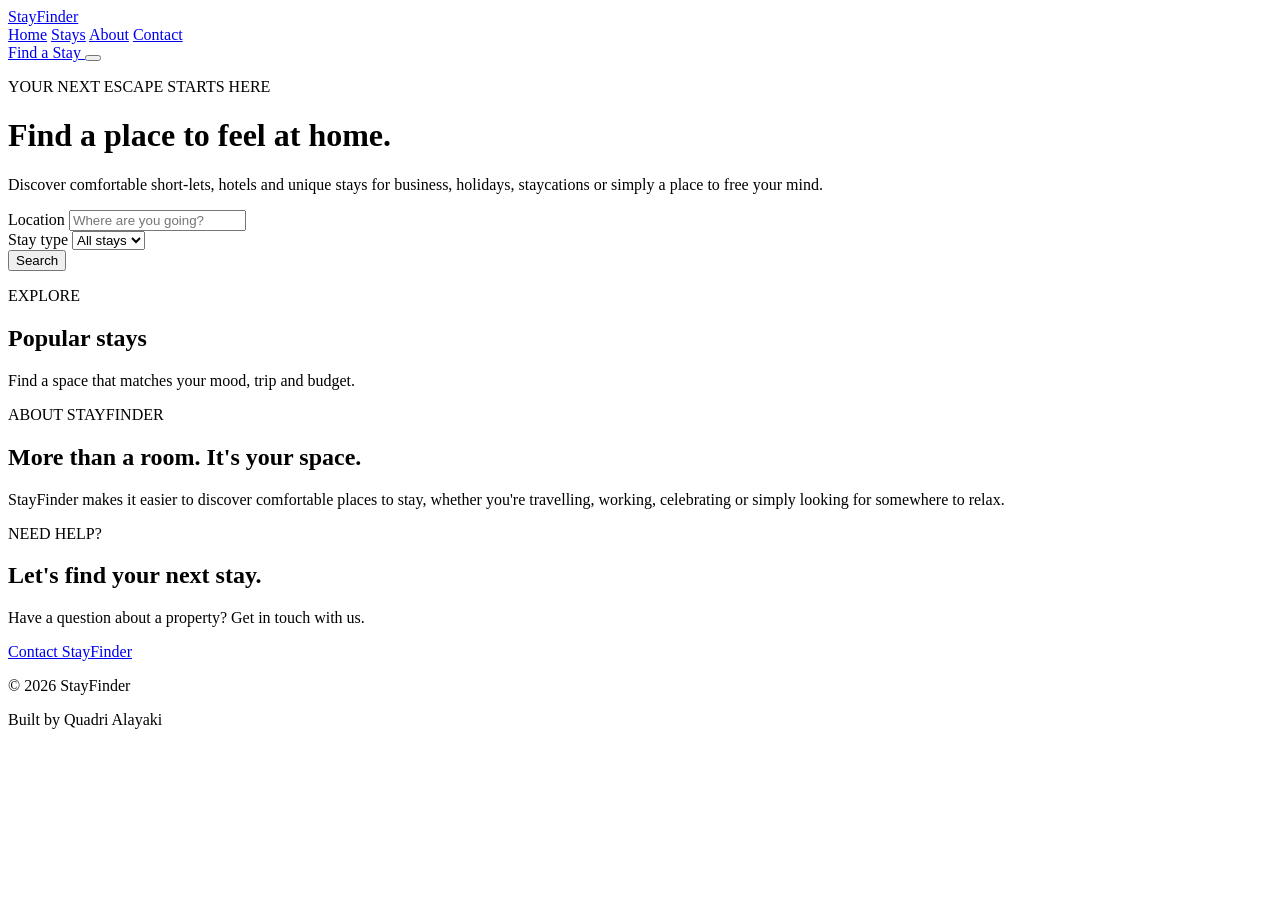
==== index.html @ dc5b2203 "Create index.html" ====
<!DOCTYPE html>
<html lang="en">

<head>
  <meta charset="UTF-8">

  <meta
    name="viewport"
    content="width=device-width, initial-scale=1.0"
  >

  <meta
    name="description"
    content="StayFinder — discover beautiful stays, short-lets and hotels."
  >

  <title>StayFinder | Find Your Perfect Stay</title>

  <link rel="stylesheet" href="style.css">
</head>


<body>

  <!-- NAVIGATION -->

  <nav class="navbar">

    <a href="#home" class="logo">
      Stay<span>Finder</span>
    </a>


    <div class="nav-links">

      <a href="#home">Home</a>

      <a href="#stays">Stays</a>

      <a href="#about">About</a>

      <a href="#contact">Contact</a>

    </div>


    <a
      href="#stays"
      class="nav-button"
    >
      Find a Stay
    </a>


    <button
      class="menu-toggle"
      type="button"
      aria-label="Open menu"
      aria-expanded="false"
    >
      <span></span>
      <span></span>
      <span></span>
    </button>

  </nav>



  <!-- HERO -->

  <header
    id="home"
    class="hero"
  >

    <div class="hero-content">

      <p class="eyebrow">
        YOUR NEXT ESCAPE STARTS HERE
      </p>


      <h1>
        Find a place to
        <span>feel at home.</span>
      </h1>


      <p class="hero-text">

        Discover comfortable short-lets, hotels and
        unique stays for business, holidays,
        staycations or simply a place to free your mind.

      </p>


      <!-- SEARCH -->

      <div class="search-box">

        <div class="search-field">

          <label>
            Location
          </label>

          <input
            type="text"
            id="locationInput"
            placeholder="Where are you going?"
          >

        </div>


        <div class="search-field">

          <label>
            Stay type
          </label>

          <select id="typeInput">

            <option value="all">
              All stays
            </option>

            <option value="shortlet">
              Short-let
            </option>

            <option value="hotel">
              Hotel
            </option>

          </select>

        </div>


        <button
          class="search-button"
          id="searchButton"
          type="button"
        >
          Search
        </button>

      </div>

    </div>

  </header>



  <!-- STAYS -->

  <main>

    <section
      id="stays"
      class="section stays-section"
    >

      <div class="section-heading">

        <div>

          <p class="eyebrow">
            EXPLORE
          </p>

          <h2>
            Popular stays
          </h2>

        </div>


        <p>
          Find a space that matches your mood,
          trip and budget.
        </p>

      </div>


      <div
        class="property-grid"
        id="propertyGrid"
      >

        <!-- Properties generated by JavaScript -->

      </div>

    </section>



    <!-- ABOUT -->

    <section
      id="about"
      class="section about-section"
    >

      <div class="about-content">

        <p class="eyebrow">
          ABOUT STAYFINDER
        </p>


        <h2>
          More than a room.
          <span>It's your space.</span>
        </h2>


        <p>

          StayFinder makes it easier to discover
          comfortable places to stay, whether you're
          travelling, working, celebrating or simply
          looking for somewhere to relax.

        </p>

      </div>

    </section>



    <!-- CONTACT -->

    <section
      id="contact"
      class="section contact-section"
    >

      <div>

        <p class="eyebrow">
          NEED HELP?
        </p>


        <h2>
          Let's find your
          <span>next stay.</span>
        </h2>


        <p>
          Have a question about a property?
          Get in touch with us.
        </p>

      </div>


      <a
        href="mailto:Alayakiquadri91@gmail.com"
        class="contact-button"
      >
        Contact StayFinder
      </a>

    </section>

  </main>



  <!-- FOOTER -->

  <footer>

    <p>
      © 2026 StayFinder
    </p>


    <p>
      Built by Quadri Alayaki
    </p>

  </footer>



  <script src="script.js"></script>

</body>

</html>
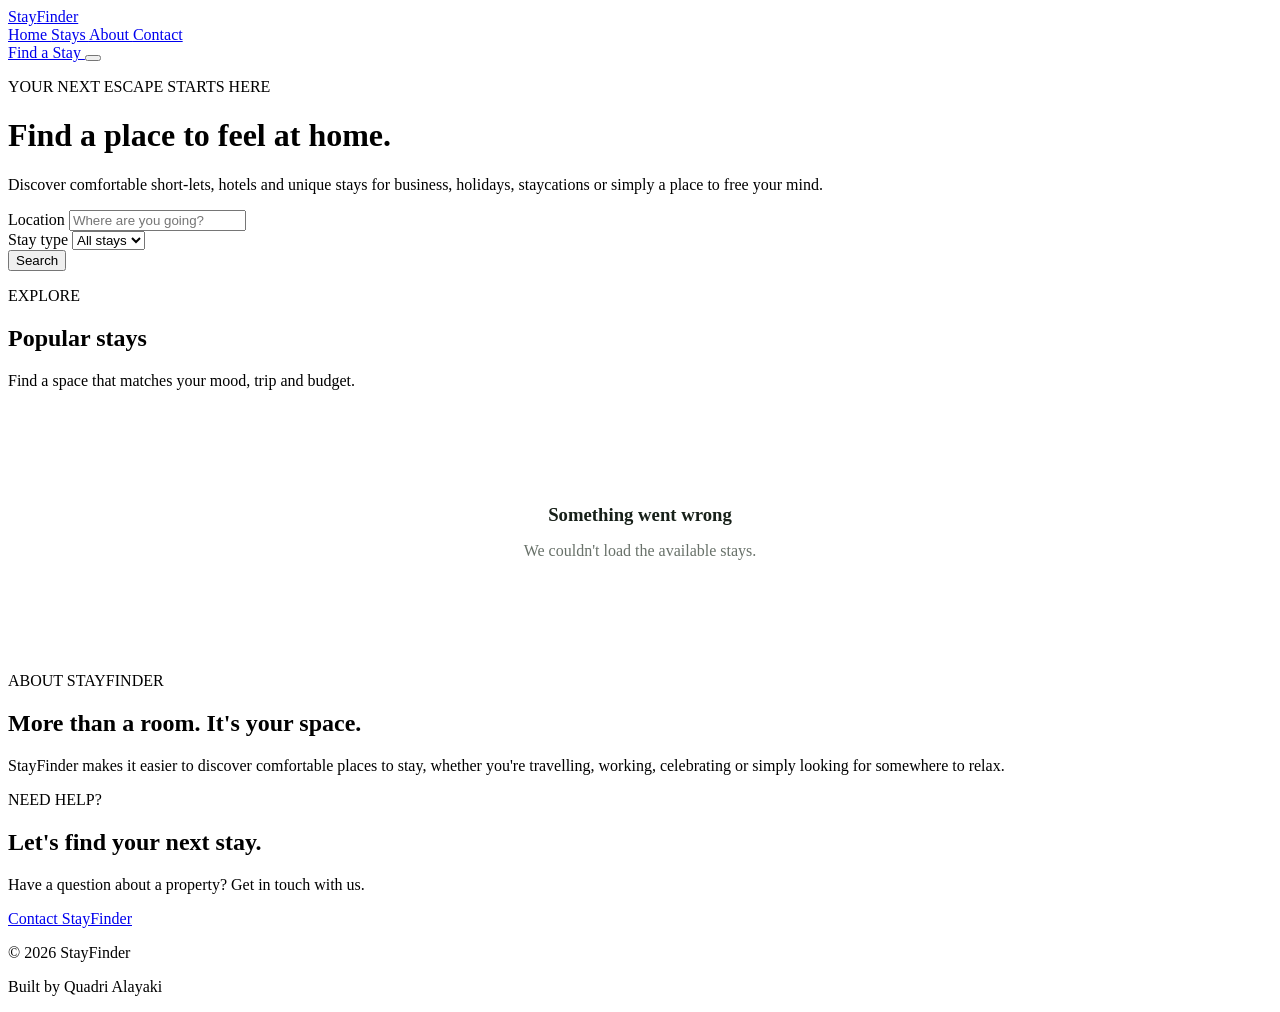
==== commit bd8cbd85: "Update index.html" ====
--- a/index.html
+++ b/index.html
@@ -2,6 +2,7 @@
 <html lang="en">
 
 <head>
+
   <meta charset="UTF-8">
 
   <meta
@@ -11,35 +12,107 @@
 
   <meta
     name="description"
-    content="StayFinder — discover beautiful stays, short-lets and hotels."
-  >
-
-  <title>StayFinder | Find Your Perfect Stay</title>
-
-  <link rel="stylesheet" href="style.css">
+    content="StayFinder helps you discover comfortable hotels and short-let stays for holidays, business trips, staycations and relaxing getaways."
+  >
+
+  <meta
+    name="keywords"
+    content="Lagos hotels, Lagos shortlets, short-let apartments, accommodation, staycation, hotels in Lagos, StayFinder"
+  >
+
+  <meta
+    name="author"
+    content="Quadri Alayaki"
+  >
+
+  <meta
+    name="theme-color"
+    content="#172019"
+  >
+
+  <!-- SOCIAL SHARING -->
+
+  <meta
+    property="og:title"
+    content="StayFinder | Find Your Perfect Stay"
+  >
+
+  <meta
+    property="og:description"
+    content="Discover comfortable hotels, short-lets and unique stays for your next trip."
+  >
+
+  <meta
+    property="og:type"
+    content="website"
+  >
+
+  <meta
+    property="og:url"
+    content="https://stayfinde.netlify.app/"
+  >
+
+  <meta
+    name="twitter:card"
+    content="summary_large_image"
+  >
+
+  <meta
+    name="twitter:title"
+    content="StayFinder | Find Your Perfect Stay"
+  >
+
+  <meta
+    name="twitter:description"
+    content="Discover comfortable hotels, short-lets and unique stays with StayFinder."
+  >
+
+
+  <title>
+    StayFinder | Find Your Perfect Stay
+  </title>
+
+
+  <link
+    rel="stylesheet"
+    href="style.css"
+  >
+
 </head>
 
 
 <body>
 
+
   <!-- NAVIGATION -->
 
   <nav class="navbar">
 
-    <a href="#home" class="logo">
+    <a
+      href="#home"
+      class="logo"
+    >
       Stay<span>Finder</span>
     </a>
 
 
     <div class="nav-links">
 
-      <a href="#home">Home</a>
-
-      <a href="#stays">Stays</a>
-
-      <a href="#about">About</a>
-
-      <a href="#contact">Contact</a>
+      <a href="#home">
+        Home
+      </a>
+
+      <a href="#stays">
+        Stays
+      </a>
+
+      <a href="#about">
+        About
+      </a>
+
+      <a href="#contact">
+        Contact
+      </a>
 
     </div>
 
@@ -58,9 +131,11 @@
       aria-label="Open menu"
       aria-expanded="false"
     >
+
       <span></span>
       <span></span>
       <span></span>
+
     </button>
 
   </nav>
@@ -82,8 +157,12 @@
 
 
       <h1>
+
         Find a place to
-        <span>feel at home.</span>
+        <span>
+          feel at home.
+        </span>
+
       </h1>
 
 
@@ -102,7 +181,7 @@
 
         <div class="search-field">
 
-          <label>
+          <label for="locationInput">
             Location
           </label>
 
@@ -110,6 +189,7 @@
             type="text"
             id="locationInput"
             placeholder="Where are you going?"
+            autocomplete="off"
           >
 
         </div>
@@ -117,7 +197,7 @@
 
         <div class="search-field">
 
-          <label>
+          <label for="typeInput">
             Stay type
           </label>
 
@@ -216,8 +296,12 @@
 
 
         <h2>
+
           More than a room.
-          <span>It's your space.</span>
+          <span>
+            It's your space.
+          </span>
+
         </h2>
 
 
@@ -251,14 +335,20 @@
 
 
         <h2>
+
           Let's find your
-          <span>next stay.</span>
+          <span>
+            next stay.
+          </span>
+
         </h2>
 
 
         <p>
+
           Have a question about a property?
           Get in touch with us.
+
         </p>
 
       </div>
@@ -294,6 +384,8 @@
 
 
 
+  <!-- JAVASCRIPT -->
+
   <script src="script.js"></script>
 
 </body>
--- a/style.css
+++ b/style.css
@@ -0,0 +1,570 @@
+/* =========================================
+   PROPERTY DETAILS PAGE
+========================================= */
+
+.property-page {
+  min-height: 100vh;
+  padding: 120px 6% 80px;
+  background: #f7f8f5;
+}
+
+.property-details-page {
+  max-width: 1200px;
+  margin: 0 auto;
+}
+
+.property-detail-image {
+  position: relative;
+  height: 520px;
+  overflow: hidden;
+  border-radius: 20px;
+  margin-bottom: 40px;
+  box-shadow: 0 25px 70px rgba(23, 32, 25, 0.12);
+}
+
+.property-detail-image img {
+  width: 100%;
+  height: 100%;
+  object-fit: cover;
+}
+
+.property-detail-type {
+  position: absolute;
+  top: 20px;
+  left: 20px;
+
+  padding: 8px 13px;
+
+  border-radius: 7px;
+
+  background: rgba(255, 255, 255, 0.94);
+
+  color: #172019;
+
+  font-size: 11px;
+  font-weight: 800;
+
+  text-transform: uppercase;
+  letter-spacing: 1px;
+}
+
+.property-detail-content {
+  max-width: 900px;
+}
+
+.back-link {
+  display: inline-block;
+
+  margin-bottom: 25px;
+
+  color: #4f7d5a;
+
+  font-size: 13px;
+  font-weight: 700;
+
+  transition: 0.25s ease;
+}
+
+.back-link:hover {
+  transform: translateX(-4px);
+}
+
+.property-detail-content
+.property-location {
+  margin-bottom: 8px;
+
+  color: #4f7d5a;
+
+  font-size: 12px;
+  font-weight: 800;
+
+  text-transform: uppercase;
+  letter-spacing: 1.5px;
+}
+
+.property-detail-content h1 {
+  margin-bottom: 20px;
+
+  color: #172019;
+
+  font-size: clamp(40px, 6vw, 70px);
+
+  line-height: 1;
+
+  letter-spacing: -3px;
+}
+
+.property-detail-stats {
+  display: flex;
+
+  flex-wrap: wrap;
+
+  gap: 12px;
+
+  margin-bottom: 30px;
+}
+
+.property-detail-stats span {
+  padding: 9px 13px;
+
+  border-radius: 8px;
+
+  background: #edf2ec;
+
+  color: #59635b;
+
+  font-size: 12px;
+  font-weight: 600;
+}
+
+.property-detail-price {
+  display: flex;
+
+  align-items: baseline;
+
+  gap: 7px;
+
+  margin-bottom: 45px;
+
+  padding-bottom: 30px;
+
+  border-bottom:
+    1px solid
+    rgba(23, 32, 25, 0.09);
+}
+
+.property-detail-price strong {
+  color: #172019;
+
+  font-size: 30px;
+}
+
+.property-detail-price span {
+  color: #7b857d;
+
+  font-size: 13px;
+}
+
+.property-description {
+  margin-bottom: 45px;
+}
+
+.property-description h2,
+.amenities h2 {
+  margin-bottom: 15px;
+
+  color: #172019;
+
+  font-size: 25px;
+
+  letter-spacing: -0.7px;
+}
+
+.property-description p {
+  max-width: 760px;
+
+  color: #687169;
+
+  font-size: 15px;
+
+  line-height: 1.8;
+}
+
+.amenities {
+  margin-bottom: 45px;
+}
+
+.amenity-list {
+  display: grid;
+
+  grid-template-columns:
+    repeat(3, 1fr);
+
+  gap: 12px;
+}
+
+.amenity-list span {
+  padding: 15px;
+
+  border:
+    1px solid
+    rgba(23, 32, 25, 0.08);
+
+  border-radius: 10px;
+
+  background: white;
+
+  color: #59635b;
+
+  font-size: 13px;
+  font-weight: 600;
+}
+
+.booking-box {
+  display: flex;
+
+  align-items: center;
+
+  justify-content: space-between;
+
+  gap: 25px;
+
+  padding: 25px;
+
+  border-radius: 15px;
+
+  background: #172019;
+
+  color: white;
+
+  box-shadow:
+    0 20px 50px
+    rgba(23, 32, 25, 0.15);
+}
+
+.booking-box p {
+  margin-bottom: 4px;
+
+  font-size: 18px;
+  font-weight: 800;
+}
+
+.booking-box small {
+  color: #b8c1ba;
+
+  font-size: 12px;
+}
+
+.booking-box .contact-button {
+  flex-shrink: 0;
+
+  background: #edf4ed;
+
+  color: #172019;
+}
+
+.booking-box .contact-button:hover {
+  background: #4f7d5a;
+
+  color: white;
+}
+
+
+/* =========================================
+   LOADING / EMPTY STATES
+========================================= */
+
+.loading-state,
+.empty-state {
+  padding: 80px 20px;
+
+  text-align: center;
+
+  color: #687169;
+}
+
+.loading-state h2,
+.loading-state h3,
+.empty-state h2,
+.empty-state h3 {
+  margin-bottom: 10px;
+
+  color: #172019;
+}
+
+.empty-state .contact-button {
+  margin-top: 20px;
+}
+
+
+/* =========================================
+   PROPERTY PAGE MOBILE
+========================================= */
+
+@media (max-width: 700px) {
+
+  .property-page {
+    padding:
+      105px 5% 60px;
+  }
+
+  .property-detail-image {
+    height: 330px;
+
+    border-radius: 14px;
+
+    margin-bottom: 30px;
+  }
+
+  .property-detail-content h1 {
+    font-size: 44px;
+
+    letter-spacing: -2px;
+  }
+
+  .property-detail-stats {
+    flex-direction: column;
+
+    align-items: flex-start;
+  }
+
+  .property-detail-price {
+    margin-bottom: 35px;
+  }
+
+  .amenity-list {
+    grid-template-columns: 1fr;
+  }
+
+  .booking-box {
+    flex-direction: column;
+
+    align-items: flex-start;
+  }
+
+  .booking-box .contact-button {
+    width: 100%;
+
+    text-align: center;
+  }
+
+}
+/* =========================================
+   STAYFINDER ANIMATIONS
+========================================= */
+
+@keyframes stayFadeUp {
+
+  from {
+    opacity: 0;
+
+    transform:
+      translateY(25px);
+  }
+
+  to {
+    opacity: 1;
+
+    transform:
+      translateY(0);
+  }
+
+}
+
+
+@keyframes stayFadeIn {
+
+  from {
+    opacity: 0;
+  }
+
+  to {
+    opacity: 1;
+  }
+
+}
+
+
+@keyframes stayScaleIn {
+
+  from {
+    opacity: 0;
+
+    transform:
+      scale(0.97);
+  }
+
+  to {
+    opacity: 1;
+
+    transform:
+      scale(1);
+  }
+
+}
+
+
+/* PAGE LOAD */
+
+body {
+  animation:
+    stayFadeIn
+    0.6s
+    ease
+    both;
+}
+
+
+/* PROPERTY CARDS */
+
+.property-card {
+  animation:
+    stayFadeUp
+    0.65s
+    ease
+    both;
+
+  transition:
+    transform 0.3s ease,
+    box-shadow 0.3s ease;
+}
+
+
+.property-card:hover {
+  transform:
+    translateY(-7px);
+
+  box-shadow:
+    0 20px 45px
+    rgba(23, 32, 25, 0.1);
+}
+
+
+/* PROPERTY IMAGES */
+
+.property-image img {
+  transition:
+    transform 0.6s
+    cubic-bezier(
+      0.2,
+      0.7,
+      0.2,
+      1
+    );
+}
+
+
+.property-card:hover
+.property-image img {
+  transform:
+    scale(1.05);
+}
+
+
+/* BUTTONS */
+
+button,
+.nav-button,
+.contact-button,
+.view-button {
+  transition:
+    transform 0.2s ease,
+    background 0.2s ease,
+    color 0.2s ease,
+    box-shadow 0.2s ease;
+}
+
+
+button:hover,
+.nav-button:hover,
+.contact-button:hover,
+.view-button:hover {
+  transform:
+    translateY(-2px);
+}
+
+
+/* DETAILS IMAGE */
+
+.property-detail-image {
+  animation:
+    stayScaleIn
+    0.7s
+    ease
+    both;
+}
+
+
+/* DETAILS CONTENT */
+
+.property-detail-content {
+  animation:
+    stayFadeUp
+    0.7s
+    0.15s
+    ease
+    both;
+}
+
+
+/* BOOKING CARD */
+
+.booking-card {
+  animation:
+    stayFadeUp
+    0.7s
+    0.1s
+    ease
+    both;
+}
+
+
+/* AMENITIES */
+
+.amenity-list span {
+  transition:
+    transform 0.2s ease,
+    border-color 0.2s ease,
+    box-shadow 0.2s ease;
+}
+
+
+.amenity-list span:hover {
+  transform:
+    translateY(-3px);
+
+  border-color:
+    rgba(
+      79,
+      125,
+      90,
+      0.35
+    );
+
+  box-shadow:
+    0 8px 20px
+    rgba(
+      23,
+      32,
+      25,
+      0.06
+    );
+}
+
+
+/* LOADING */
+
+.loading-state {
+  animation:
+    stayFadeIn
+    0.5s
+    ease
+    both;
+}
+
+
+/* ACCESSIBILITY */
+
+@media (
+  prefers-reduced-motion: reduce
+) {
+
+  *,
+  *::before,
+  *::after {
+
+    animation-duration:
+      0.01ms !important;
+
+    animation-iteration-count:
+      1 !important;
+
+    scroll-behavior:
+      auto !important;
+
+    transition-duration:
+      0.01ms !important;
+
+  }
+
+}
